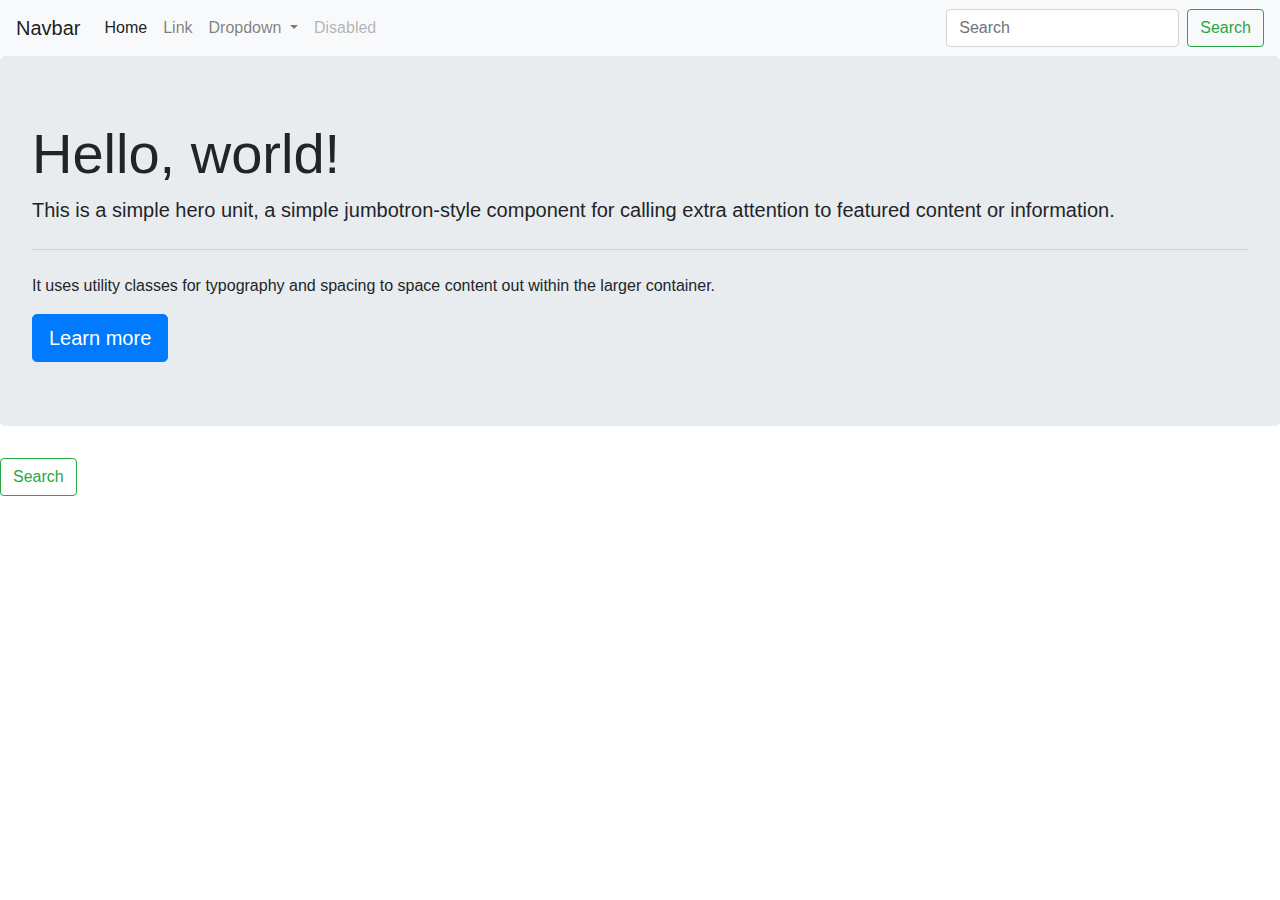
==== index.html @ e063772d "Add files via upload" ====
<html>
<head>

<title>bootstrap</title>
</head>

<link rel="stylesheet" href="https://stackpath.bootstrapcdn.com/bootstrap/4.5.2/css/bootstrap.min.css" integrity="sha384-JcKb8q3iqJ61gNV9KGb8thSsNjpSL0n8PARn9HuZOnIxN0hoP+VmmDGMN5t9UJ0Z" crossorigin="anonymous">
<body>

<nav class="navbar navbar-expand-lg navbar-light bg-light">
  <a class="navbar-brand" href="#">Navbar</a>
  <button class="navbar-toggler" type="button" data-toggle="collapse" data-target="#navbarSupportedContent" aria-controls="navbarSupportedContent" aria-expanded="false" aria-label="Toggle navigation">
    <span class="navbar-toggler-icon"></span>
  </button>

  <div class="collapse navbar-collapse" id="navbarSupportedContent">
    <ul class="navbar-nav mr-auto">
      <li class="nav-item active">
        <a class="nav-link" href="#">Home <span class="sr-only">(current)</span></a>
      </li>
      <li class="nav-item">
        <a class="nav-link" href="#">Link</a>
      </li>
      <li class="nav-item dropdown">
        <a class="nav-link dropdown-toggle" href="#" id="navbarDropdown" role="button" data-toggle="dropdown" aria-haspopup="true" aria-expanded="false">
          Dropdown
        </a>
        <div class="dropdown-menu" aria-labelledby="navbarDropdown">
          <a class="dropdown-item" href="#">Action</a>
          <a class="dropdown-item" href="#">Another action</a>
          <div class="dropdown-divider"></div>
          <a class="dropdown-item" href="#">Something else here</a>
        </div>
      </li>
      <li class="nav-item">
        <a class="nav-link disabled" href="#" tabindex="-1" aria-disabled="true">Disabled</a>
      </li>
    </ul>
    <form class="form-inline my-2 my-lg-0">
      <input class="form-control mr-sm-2" type="search" placeholder="Search" aria-label="Search">
      <button class="btn btn-outline-success my-2 my-sm-0" type="submit">Search</button>
    </form>
  </div>
</nav>
<div class="jumbotron">
  <h1 class="display-4">Hello, world!</h1>
  <p class="lead">This is a simple hero unit, a simple jumbotron-style component for calling extra attention to featured content or information.</p>
  <hr class="my-4">
  <p>It uses utility classes for typography and spacing to space content out within the larger container.</p>
  <a class="btn btn-primary btn-lg" href="#" role="button">Learn more</a>
</div>
  <button class="btn btn-outline-success my-2 my-sm-0" type="submit">Search</button>
<script src="https://code.jquery.com/jquery-3.5.1.slim.min.js" integrity="sha384-DfXdz2htPH0lsSSs5nCTpuj/zy4C+OGpamoFVy38MVBnE+IbbVYUew+OrCXaRkfj" crossorigin="anonymous"></script>
<script src="https://cdn.jsdelivr.net/npm/popper.js@1.16.1/dist/umd/popper.min.js" integrity="sha384-9/reFTGAW83EW2RDu2S0VKaIzap3H66lZH81PoYlFhbGU+6BZp6G7niu735Sk7lN" crossorigin="anonymous"></script>
<script src="https://stackpath.bootstrapcdn.com/bootstrap/4.5.2/js/bootstrap.min.js" integrity="sha384-B4gt1jrGC7Jh4AgTPSdUtOBvfO8shuf57BaghqFfPlYxofvL8/KUEfYiJOMMV+rV" crossorigin="anonymous"></script>
</body>
</html>
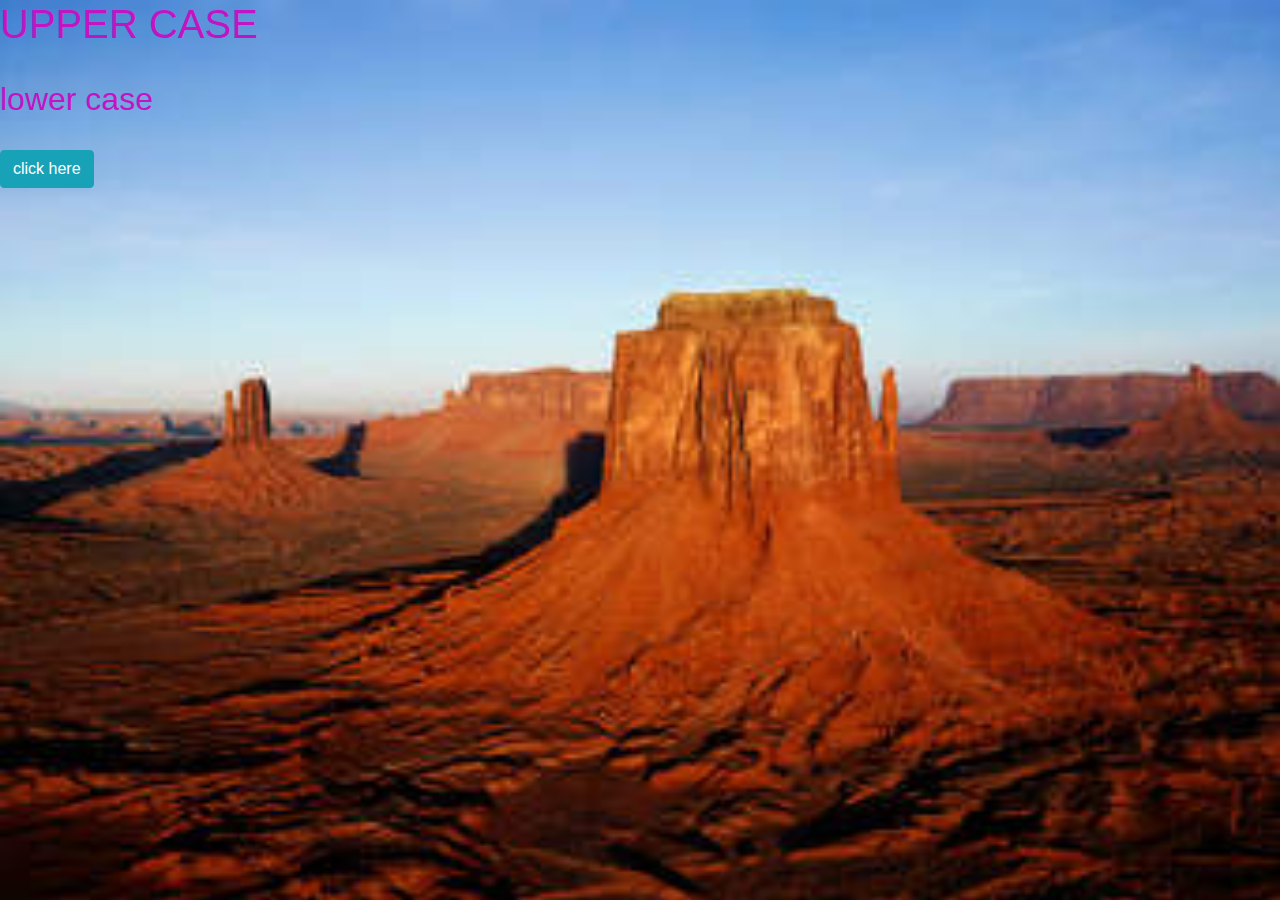
==== commit 784a18c3: "Add files via upload" ====
--- a/index.html
+++ b/index.html
@@ -1,57 +1,19 @@
+<!DOCTYPE html>
 <html>
 <head>
-
-<title>bootstrap</title>
+<title>
+PAGE
+</title>
+<meta charset="utf-8">
+<meta name="viewport" content="width=device-width, initial-scale=1, shrink-to-fit=no">
+<link rel="stylesheet" href="https://maxcdn.bootstrapcdn.com/bootstrap/4.0.0/css/bootstrap.min.css" integrity="sha384-Gn5384xqQ1aoWXA+058RXPxPg6fy4IWvTNh0E263XmFcJlSAwiGgFAW/dAiS6JXm" crossorigin="anonymous">
+<link rel="stylesheet" type="text/css" href="style.css "/>
 </head>
-
-<link rel="stylesheet" href="https://stackpath.bootstrapcdn.com/bootstrap/4.5.2/css/bootstrap.min.css" integrity="sha384-JcKb8q3iqJ61gNV9KGb8thSsNjpSL0n8PARn9HuZOnIxN0hoP+VmmDGMN5t9UJ0Z" crossorigin="anonymous">
 <body>
 
-<nav class="navbar navbar-expand-lg navbar-light bg-light">
-  <a class="navbar-brand" href="#">Navbar</a>
-  <button class="navbar-toggler" type="button" data-toggle="collapse" data-target="#navbarSupportedContent" aria-controls="navbarSupportedContent" aria-expanded="false" aria-label="Toggle navigation">
-    <span class="navbar-toggler-icon"></span>
-  </button>
+<h1 style="color:#c214c3" class= "text-uppercase">upper case</h1><br>
+<h2 style="color:#c214c3" class= "text-lowercase">LOWER CASE</h2><br>
+<button class="btn btn-info">click here</button>
+</body>
+</html>
 
-  <div class="collapse navbar-collapse" id="navbarSupportedContent">
-    <ul class="navbar-nav mr-auto">
-      <li class="nav-item active">
-        <a class="nav-link" href="#">Home <span class="sr-only">(current)</span></a>
-      </li>
-      <li class="nav-item">
-        <a class="nav-link" href="#">Link</a>
-      </li>
-      <li class="nav-item dropdown">
-        <a class="nav-link dropdown-toggle" href="#" id="navbarDropdown" role="button" data-toggle="dropdown" aria-haspopup="true" aria-expanded="false">
-          Dropdown
-        </a>
-        <div class="dropdown-menu" aria-labelledby="navbarDropdown">
-          <a class="dropdown-item" href="#">Action</a>
-          <a class="dropdown-item" href="#">Another action</a>
-          <div class="dropdown-divider"></div>
-          <a class="dropdown-item" href="#">Something else here</a>
-        </div>
-      </li>
-      <li class="nav-item">
-        <a class="nav-link disabled" href="#" tabindex="-1" aria-disabled="true">Disabled</a>
-      </li>
-    </ul>
-    <form class="form-inline my-2 my-lg-0">
-      <input class="form-control mr-sm-2" type="search" placeholder="Search" aria-label="Search">
-      <button class="btn btn-outline-success my-2 my-sm-0" type="submit">Search</button>
-    </form>
-  </div>
-</nav>
-<div class="jumbotron">
-  <h1 class="display-4">Hello, world!</h1>
-  <p class="lead">This is a simple hero unit, a simple jumbotron-style component for calling extra attention to featured content or information.</p>
-  <hr class="my-4">
-  <p>It uses utility classes for typography and spacing to space content out within the larger container.</p>
-  <a class="btn btn-primary btn-lg" href="#" role="button">Learn more</a>
-</div>
-  <button class="btn btn-outline-success my-2 my-sm-0" type="submit">Search</button>
-<script src="https://code.jquery.com/jquery-3.5.1.slim.min.js" integrity="sha384-DfXdz2htPH0lsSSs5nCTpuj/zy4C+OGpamoFVy38MVBnE+IbbVYUew+OrCXaRkfj" crossorigin="anonymous"></script>
-<script src="https://cdn.jsdelivr.net/npm/popper.js@1.16.1/dist/umd/popper.min.js" integrity="sha384-9/reFTGAW83EW2RDu2S0VKaIzap3H66lZH81PoYlFhbGU+6BZp6G7niu735Sk7lN" crossorigin="anonymous"></script>
-<script src="https://stackpath.bootstrapcdn.com/bootstrap/4.5.2/js/bootstrap.min.js" integrity="sha384-B4gt1jrGC7Jh4AgTPSdUtOBvfO8shuf57BaghqFfPlYxofvL8/KUEfYiJOMMV+rV" crossorigin="anonymous"></script>
-</body>
-</html>--- a/style.css
+++ b/style.css
@@ -0,0 +1,13 @@
+body,
+html{
+width: 100%;height: 100%;
+background-image: url('image1.jpg');
+background-repeat: no-repeat;
+-webkit-background-size: cover;
+-moz-background-size: cover;
+-o-background-size: cover;
+background-size: cover;
+}
+.btn-1{
+padding: 1rem 2rem;
+}